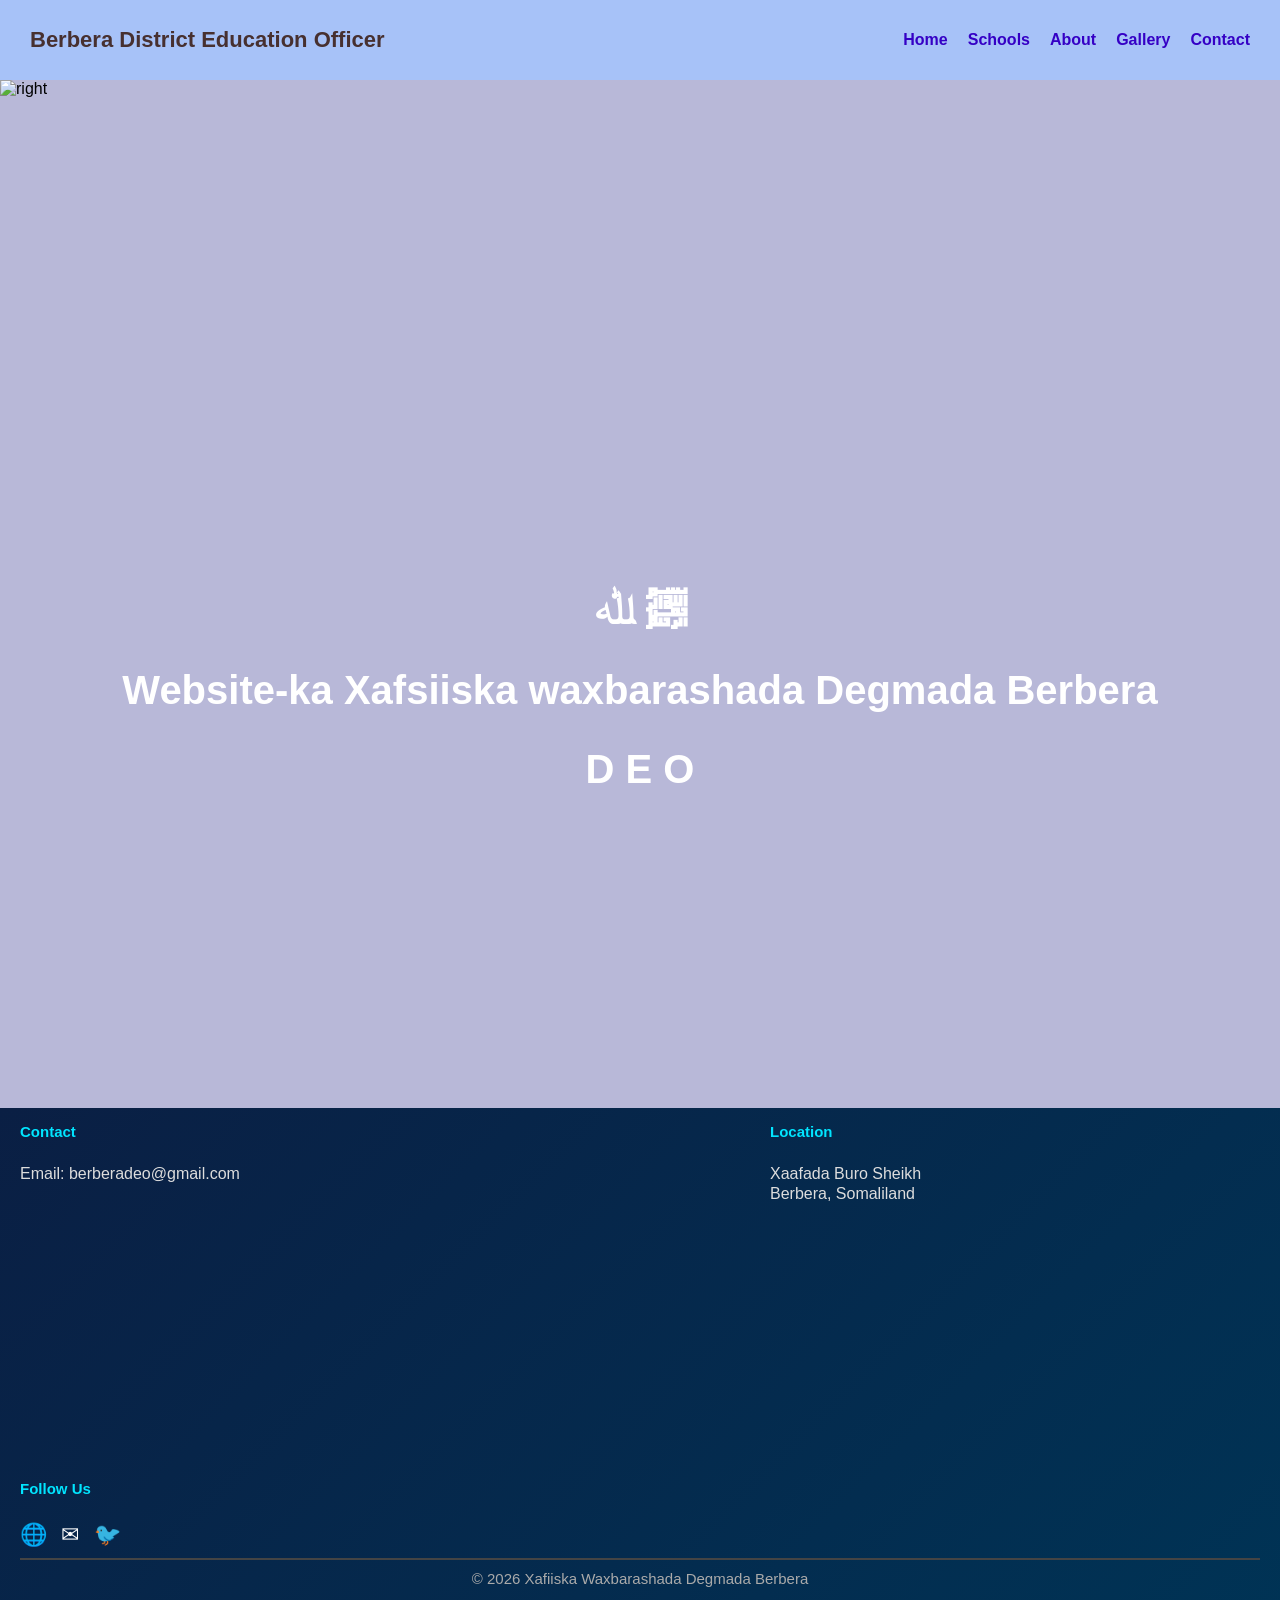
==== index.html @ ac8a53db "Add files via upload first upload" ====
<!DOCTYPE html>
<html>
<head>
  <meta charset="UTF-8">
  <link rel="stylesheet" href="style.css">
</head>
<body>

  <div class="container">

    <!-- header, main, footer -->

  <!-- Header -->
  <header>

   <nav class="navbar">
  <div class="logo">Berbera District Education Officer</div>
  <ul id="navLinks">
  <ul>

    
<li><a href="index.html">Home</a></li>
<li><a href="schools.html">Schools</a></li>
<li><a href="about.html">About</a></li>
<li><a href="gallery.html">Gallery</a></li>
<li><a href="contact.html">Contact</a></li>  
</nav> 




    <div class="two-images">     
    <img src="images/right.png" alt="right" class="right.png" height="250" width="1351">     
    </div>




    
<section class="hero">

   <h1>ﷲ  ﷽</h1>
   <h1>Website-ka Xafsiiska waxbarashada Degmada Berbera</h1>
    <h1>D E O</h1>
  </section>



  

  
   <section>
   <footer class="footer">
   <footer>
    <div class="footer-container">

    <div class="footer-box">
      <h3>Contact</h3>
      <p>Email: berberadeo@gmail.com</p>
    </div>

    <div class="footer-box">
      <h3>Location</h3>
      <p>Xaafada Buro Sheikh</p>
      <p>Berbera, Somaliland</p>
    </div>

    <div class="footer-box">
      <h3>Follow Us</h3>
      <div class="social-icons">
        <a href="#">🌐</a>
        <a href="#">✉</a>
        <a href="#">🐦</a>
      </div>
    </div>

  </div>

  <p class="copyright">
    © 2026 Xafiiska Waxbarashada Degmada Berbera
  </p>
</footer>


<script>
  const menuBtn = document.getElementById("menuBtn");
  const navLinks = document.getElementById("navLinks");

  menuBtn.addEventListener("click", () => {
    navLinks.classList.toggle("show");
  });
</script>



</html>
</body>
---- style.css ----
html{
scroll-behavior:smooth;
}


/* NAVBAR */

nav{
display:flex;
justify-content:space-between;
align-items:center;
background:rgb(255, 255, 255);
padding:10px 20px;
} 

nav ul{
display:flex;
gap:20px;
list-style:tahoma;
}

nav a{
text-decoration:none;  
font-weight:bold;
}
/* MOBILE */

.menu-btn{
display:none;
font-size:24px;
background:none;
border:none;
}










.gallery{
padding:60px;
text-align:center;
}

.gallery-container{
display:grid;
grid-template-columns:repeat(auto-fit,minmax(250px,1fr));
gap:20px;
padding:20px;
}

.gallery-container img{
width:100%;
border-radius:10px;
transition:0.3s;
}

.gallery-container img:hover{
transform:scale(1.05);
}






















.schools{
padding:60px;
text-align:center;
}

.school-container{
display:flex;
justify-content:center;
gap:20px;
flex-wrap:wrap;
}

.school-card{
background:white;
border-radius:10px;
width:250px;
padding:15px;
box-shadow:0 0 10px rgba(221, 7, 7, 0.1);
}

.school-card img{
width:100%;
border-radius:10px;
}

.school-card h3{
margin-top:10px;
}

























body {
  font-family: 'Segoe UI', Tahoma, Geneva, Verdana, sans-serif, sans-serif;
  background-color: #c1c5f7;
  margin: 2;
  padding: 2;
}


button:hover {
  background-color: #88ff00;
}


/* Navbar main */
.navbar {
  display: flex;
  justify-content: space-between;
  align-items: center;
  background-color: #caedf3cc;
  padding: 15px 20px;
}

/* Logo */
.logo {
  color: rgb(71, 48, 48);
  font-size: 22px;
  font-weight: bold;
}

/* Links */
.nav-links {
  list-style: none;
  display: flex;
  gap: 40px;
  margin: 0;
  padding: 0;
  max-width: 0px;
  margin: 0 auto;
  display: flex;
  flex-direction: row;
  gap: 15px;
}



.nav-links li a {
  color: rgb(53, 0, 243);
  text-decoration: tahoma;
  font-size: 20px;
  font-weight: bold;
  
  
}

/* Hover effect */
.nav-links li a:hover {
  color: #98ff8f;
}


@media (max-width: 800px) {
  .navbar {
    flex-direction: column;
    align-items: flex-start;
  }

  .nav-links {
    flex-direction: column;
    width: 100%;
  }
}


.services {
  padding: 20px 20px;
  text-align: center;
}

.services h2 {
  font-size: 35px;
  margin-bottom: 17x;
}

.service-cards {
  display: flex;
  gap: 10px;
  justify-content: center;
  flex-wrap: wrap;
}

.card {
  background-color: rgb(255, 255, 255);
  padding: 25px;
  width: 240px;
  border-radius: 80px;
  box-shadow: 100 5px 1000px rgba(238, 230, 230, 0.1);
  transition: transform 0.3s;
}

.card:hover {
  transform: translateY(-25px);
}

.card h3 {
  margin-bottom: 10px;
}

.card p {
  font-size: 15px;
  color: #969393;
}


.contact {
  padding: 20px 20px;
  text-align: center;
}

.contact h2 {
  font-size: 32px;
  margin-bottom: 10px;
}

.contact-form {
  max-width: 400px;
  margin:   0 auto;
  display: flex;
  flex-direction: column;
  gap: 15px;
}

.contact-form input,
.contact-form textarea {
  padding: 12px;
  font-size: 16px;
  border: 1px solid #000000;
  border-radius: 6px;
  outline: none;
}

.contact-form input:focus,
.contact-form textarea:focus {
  border-color: #2d1eff;
}

.contact-form button {
  background-color: #007bff;
  color: white;
  border: none;
  padding: 11px;
  font-size: 18px;
  border-radius: 60px;
  cursor: pointer;
}

.contact-form button:hover {
  background-color: #1fff62;
}




/* RESPONSIVE DESIGN */
@media (max-width: 768px) {

  /* Hero */
  .hero {
    padding: 40px 15px;
    text-align: center;
  }

  /* Services */
  .services {
    flex-direction: column;
    align-items: center;
  }

  .service-card {
    width: 90%;
  }

  /* Contact */
  .contact {
    padding: 40px 15px;
  }

  .contact-form {
    width: 100%;
  }
}





















/* ===== FOOTER PRO ===== */
footer {
  background: linear-gradient(135deg, #0a1f44, #003355);
  color: #fff;
  padding: 0px 10px 10px;
  margin-top: 50px;
  font-family: Segoe UI Symbol, sans-serif;
}

.footer-container {
  display: flex;
  justify-content: space-between;
  flex-wrap: wrap;
  gap: 260px;
}

.footer-box {
  flex: 1 1 250px;
}

.footer-box h3 {
  margin-bottom: 25px;
  font-size: 15px;
  color: #01e5ff;
}

.footer-box p {
  margin: 2px 0;
  color: #ddd;
  transition: 0.3s;
}

/* Hover text */
.footer-box p:hover {
  color: #00e5ff;
  transform: translateX(10px);
}

/* ===== SOCIAL ICONS ===== */
.social-icons a {
  display: inline-block;
  margin-right: 10px;
  font-size: 22px;
  text-decoration: none;
  color: #fff;
  transition: 0.3s;
}

.social-icons a:hover {
  color: #00e5ff;
  transform: scale(1.5);
}

/* ===== COPYRIGHT ===== */
.copyright {
  text-align: center;
  margin-top: 10px;
  font-size: 15px;
  color: #aaa;
  border-top: 2px solid #444;
  padding-top: 10px;
}

/* ===== RESPONSIVE ===== */
@media (max-width: 768px) {
  .footer-container {
    flex-direction: column;
    text-align: center;
  }

  .social-icons a {
    margin: 10px;
  }
}










@media (max-width: 768px) {
  nav {
    flex-direction: column;
    gap: 10px;
  }

  nav ul {
    flex-direction: column;
    gap: 10px;
  }
}











@media (max-width: 768px) {
  .hero h1 {
    font-size: 22px;
    line-height: 1.4;
  }
}









.menu-btn {
  display: none;
  font-size: 26px;
  background: none;
  border: none;
  cursor: pointer;
}

/* Mobile */
@media (max-width: 768px) {
  .menu-btn {
    display: block;
  }

  nav ul {
    display: none;
    flex-direction: column;
    gap: 10px;
    background: white;
    padding: 15px;
    margin-top: 10px;
    border-radius: 10px;
  }

  nav ul.show {
    display: flex;
  }
}













body{
font-family:Arial;
margin:0;
background:#b8b8d8;
}

.navbar{
display:flex;
justify-content:space-between;
align-items:center;
background:white;
padding:15px 30px;
}

.navbar ul{
display:flex;
gap:20px;
list-style:none;
}

.navbar a{
text-decoration:none;
font-weight:bold;
color:black;
}

.section{
padding:60px;
text-align:center;
}




















body{
font-family:Arial;
margin:0;
background:#b8b8d8;
}

.navbar{
display:flex;
justify-content:space-between;
align-items:center;
background:white;
padding:15px 30px;
}

.navbar ul{
display:flex;
gap:20px;
list-style:none;
}

.navbar a{
text-decoration:none;
font-weight:bold;
color:rgb(53, 0, 197);
}

.section{
padding:60px;
text-align:center;
}







  








body::before{
content:"";
position:fixed;
top:10;
left:10;
width:100%;
height:100%;

background-image:url("images/logo.png");
background-repeat:no-repeat;
background-position:center;
background-size:1350px;

opacity:0.30;

z-index:-1;
}










.navbar{
position: sticky;
top: 0;
background: rgb(167, 194, 248);
z-index: 1000;
}












.school-card{
background:rgb(40, 129, 125);
border-radius:35px;
width:350px;
padding:15px;
box-shadow:0 0 10px rgb(179, 61, 129);
transition:0.3s;
}













.hero{
background-image:url("images/school-bg.jpg");
background-size:cover;
background-position:center;

color:white;
text-align:center;

padding:120px 20px;
} 












.gallery{
padding:60px;
text-align:center;
}

.gallery-container{
display:grid;
grid-template-columns:repeat(auto-fit,minmax(250px,1fr));
gap:20px;
padding:20px;
}

.gallery-container img{
width:100%;
border-radius:10px;
transition:0.3s;
}

.gallery-container img:hover{
transform:scale(1.05);
}












.hero {
  position: relative;
  height: 80vh;
  overflow: hidden;
}

.bg-video {
  position: absolute;
  width: 100%;
  height: 100%;
  object-fit: cover;
}

.hero h1 {
  position: relative;
  color: #fff;
  text-align: center;
  top: 50%;
  transform: translateY(-50%);
  font-size: 40px;
}





















.my-video {
  width: 100%;
  max-height: 500px;
  object-fit: cover;
  border-radius: 10px;
  margin-top: 20px;
}
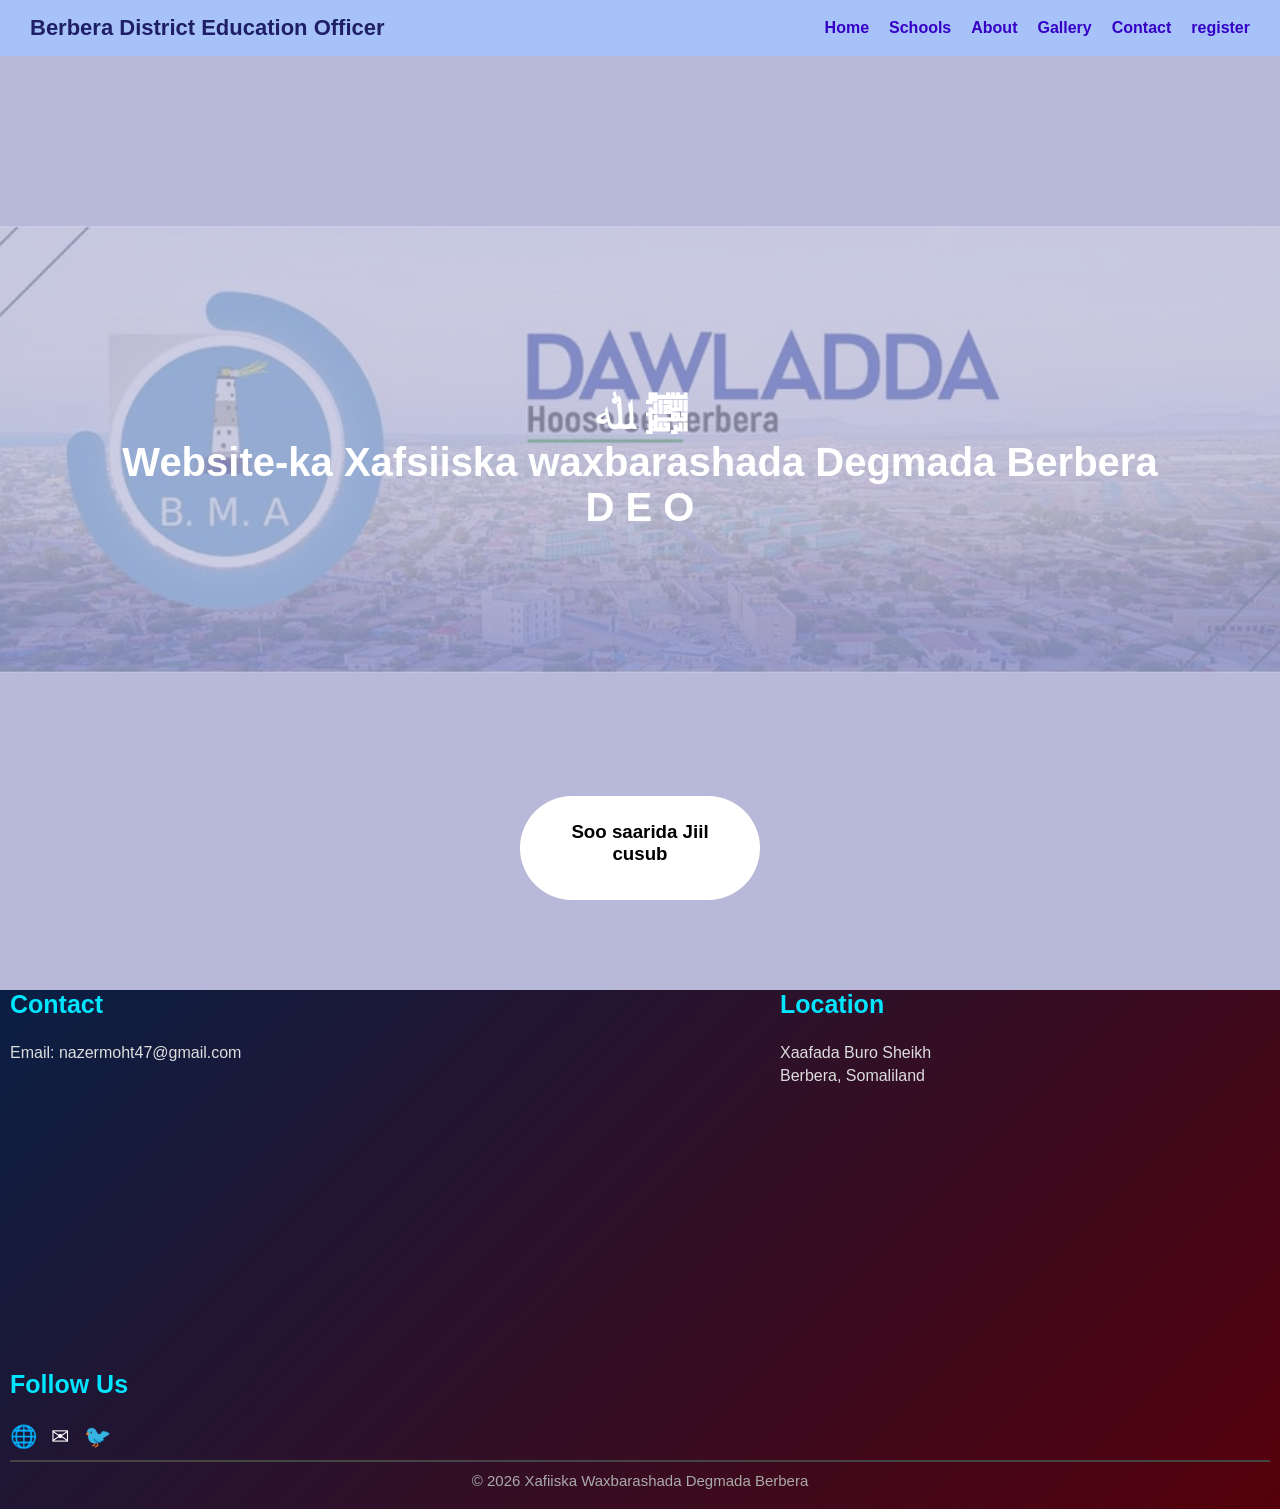
==== commit dc44d05f: "Add files via upload" ====
--- a/index.html
+++ b/index.html
@@ -6,57 +6,45 @@
 </head>
 <body>
 
-  <div class="container">
+<div class="container">
 
-    <!-- header, main, footer -->
+<header>
+  <nav class="navbar">
+    <div class="logo">Berbera District Education Officer</div>
+    <ul id="navLinks">
+      <li><a href="index.html">Home</a></li>
+      <li><a href="schools.html">Schools</a></li>
+      <li><a href="about.html">About</a></li>
+      <li><a href="gallery.html">Gallery</a></li>
+      <li><a href="contact.html">Contact</a></li>
+      <li><a href="register.html">register</a></li>  
+    </ul>
+  </nav> 
+</header>
 
-  <!-- Header -->
-  <header>
-
-   <nav class="navbar">
-  <div class="logo">Berbera District Education Officer</div>
-  <ul id="navLinks">
-  <ul>
-
-    
-<li><a href="index.html">Home</a></li>
-<li><a href="schools.html">Schools</a></li>
-<li><a href="about.html">About</a></li>
-<li><a href="gallery.html">Gallery</a></li>
-<li><a href="contact.html">Contact</a></li>  
-</nav> 
+<section class="hero">
+  <h1>ﷲ ﷽</h1>
+  <h1>Website-ka Xafsiiska waxbarashada Degmada Berbera</h1>
+  <h1>D E O</h1>
+</section>
 
 
 
-
-    <div class="two-images">     
-    <img src="images/right.png" alt="right" class="right.png" height="250" width="1351">     
+<section class="services">
+  <div class="service-cards">
+    <div class="card">
+      <h3>Soo saarida Jiil cusub</h3>
     </div>
+  </div>
+</section>
 
 
-
-
-    
-<section class="hero">
-
-   <h1>ﷲ  ﷽</h1>
-   <h1>Website-ka Xafsiiska waxbarashada Degmada Berbera</h1>
-    <h1>D E O</h1>
-  </section>
-
-
-
-  
-
-  
-   <section>
-   <footer class="footer">
-   <footer>
-    <div class="footer-container">
+<footer class="footer">
+  <div class="footer-container">
 
     <div class="footer-box">
       <h3>Contact</h3>
-      <p>Email: berberadeo@gmail.com</p>
+      <p>Email: nazermoht47@gmail.com</p>
     </div>
 
     <div class="footer-box">
@@ -77,33 +65,22 @@
   </div>
 
   <p class="copyright">
-    © 2026 Xafiiska Waxbarashada Degmada Berbera
+    ©️ 2026 Xafiiska Waxbarashada Degmada Berbera
   </p>
 </footer>
 
+</div>
 
 <script>
   const menuBtn = document.getElementById("menuBtn");
   const navLinks = document.getElementById("navLinks");
 
-  menuBtn.addEventListener("click", () => {
-    navLinks.classList.toggle("show");
-  });
+  if(menuBtn){
+    menuBtn.addEventListener("click", () => {
+      navLinks.classList.toggle("show");
+    });
+  }
 </script>
 
-
-
-</html>
 </body>
-
-
-
-
-
-
-
-
-
-
-
-
+</html>
--- a/style.css
+++ b/style.css
@@ -74,16 +74,6 @@
 
 
 
-
-
-
-
-
-
-
-
-
-
 .schools{
 padding:60px;
 text-align:center;
@@ -112,11 +102,6 @@
 .school-card h3{
 margin-top:10px;
 }
-
-
-
-
-
 
 
 
@@ -161,7 +146,7 @@
 
 /* Logo */
 .logo {
-  color: rgb(71, 48, 48);
+  color: rgb(30, 31, 102);
   font-size: 22px;
   font-weight: bold;
 }
@@ -299,6 +284,10 @@
 
 
 
+
+
+
+
 /* RESPONSIVE DESIGN */
 @media (max-width: 768px) {
 
@@ -350,18 +339,20 @@
 
 /* ===== FOOTER PRO ===== */
 footer {
-  background: linear-gradient(135deg, #0a1f44, #003355);
+  background: linear-gradient(135deg, #0a1f44, #55000b);
   color: #fff;
-  padding: 0px 10px 10px;
-  margin-top: 50px;
+  padding: 0px 10px 20px;
+  margin-top: 70px;
   font-family: Segoe UI Symbol, sans-serif;
+  position: relative; /* ✅ added */
+  z-index: 1; /* ✅ added */
 }
 
 .footer-container {
   display: flex;
   justify-content: space-between;
   flex-wrap: wrap;
-  gap: 260px;
+  gap: 280px;
 }
 
 .footer-box {
@@ -370,12 +361,12 @@
 
 .footer-box h3 {
   margin-bottom: 25px;
-  font-size: 15px;
+  font-size: 25px;
   color: #01e5ff;
 }
 
 .footer-box p {
-  margin: 2px 0;
+  margin: 5px 0;
   color: #ddd;
   transition: 0.3s;
 }
@@ -425,6 +416,26 @@
 
 
 
+body {
+  margin: 0;
+  padding: 0;
+}
+
+.fixed-center {
+  position: relative; /* ❗ muhiim */
+  display: flex;
+  justify-content: center;
+  align-items: center;
+  min-height: 100vh; /* ❗ screen buuxi */
+  z-index: 1;
+}
+
+.form-box {
+  margin-bottom: 100px; /* ❗ ka fogee footer */
+}
+
+
+
 
 
 
@@ -759,20 +770,142 @@
 
 
 
-
-
-
-
-
-
-
-
-
-
 .my-video {
   width: 100%;
   max-height: 500px;
   object-fit: cover;
   border-radius: 10px;
   margin-top: 20px;
+}
+
+
+
+
+
+
+
+
+
+
+
+
+
+
+
+
+
+
+
+
+
+
+
+
+
+
+
+
+
+
+
+
+
+
+
+
+
+
+
+
+
+
+/* Reset */
+* {
+  margin: 0;
+  padding: 0;
+  box-sizing: border-box;
+  font-family: Arial, sans-serif;
+}
+
+/* Center Form */
+.fixed-center {
+  position: fixed;
+  top: 0;
+  left: 0;
+  width: 100%;
+  height: 100vh;
+  background: rgba(0,0,0,0.5);
+
+  display: flex;
+  justify-content: center;
+  align-items: center;
+}
+
+/* Form Box */
+.form-box {
+  background: #fff;
+  padding: 30px;
+  width: 350px;
+  border-radius: 12px;
+  box-shadow: 0 5px 20px rgba(0,0,0,0.3);
+}
+
+/* Title */
+.form-box h1 {
+  text-align: center;
+  margin-bottom: 20px;
+  color: #0d6efd;
+}
+
+/* Inputs */
+.form-box input {
+  width: 100%;
+  padding: 12px;
+  margin-bottom: 12px;
+  border-radius: 8px;
+  border: 2px solid #eee;
+  outline: none;
+  transition: 0.3s;
+}
+
+/* Focus */
+.form-box input:focus {
+  border: 2px solid #0d6efd;
+}
+
+/* Checkbox */
+.checkbox {
+  display: flex;
+  align-items: center;
+  margin-bottom: 15px;
+}
+
+.checkbox input {
+  width: auto;
+  margin-right: 10px;
+}
+
+/* Button */
+.form-box button {
+  width: 100%;
+  padding: 12px;
+  background: #0d6efd;
+  border: none;
+  color: #fff;
+  border-radius: 8px;
+  font-size: 16px;
+  cursor: pointer;
+  transition: 0.3s;
+}
+
+.form-box button:hover {
+  background: #084298;
+}
+
+
+
+
+.schools{
+padding:60px;
+text-align:center;
 }
